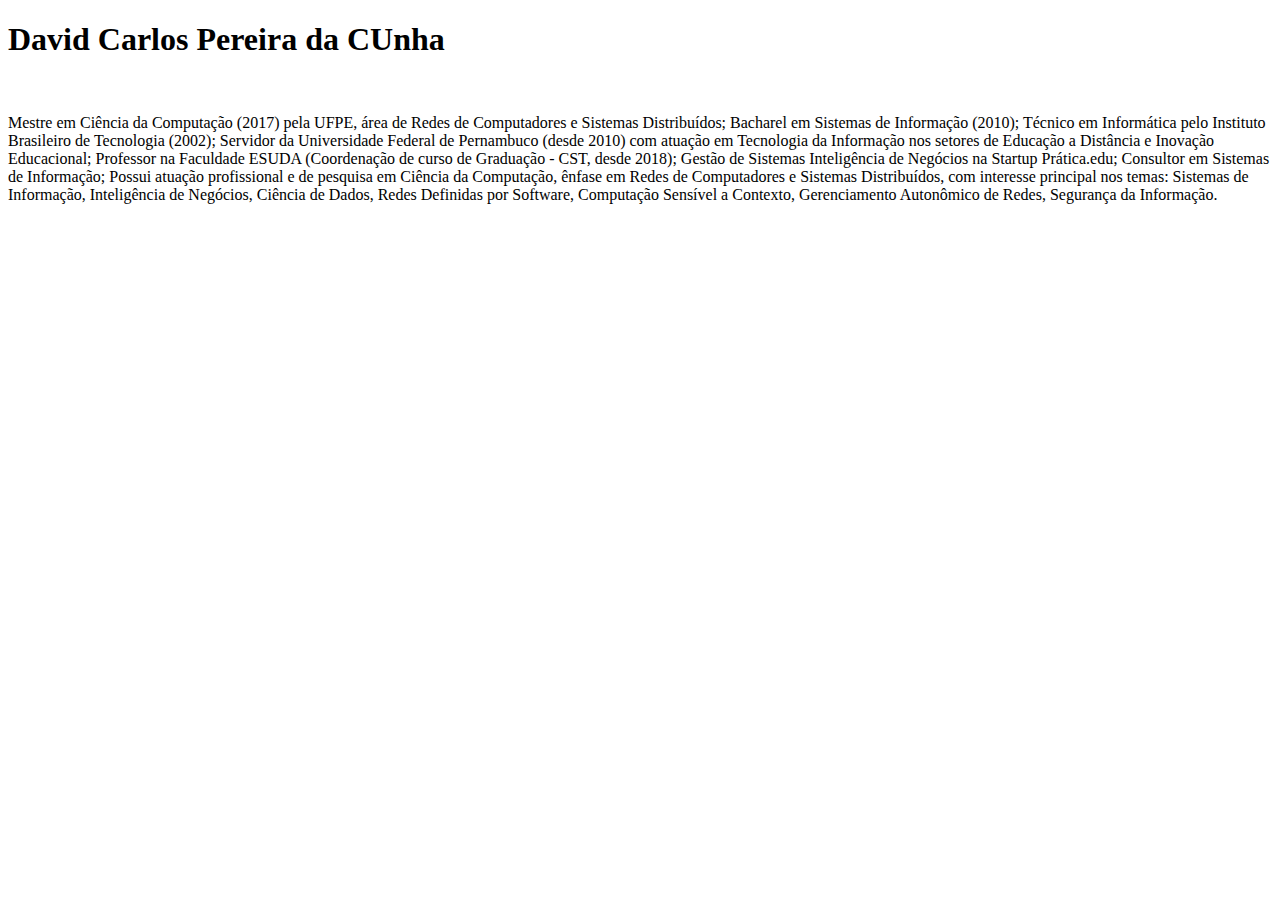
==== back/pages/page-Davidcunha.html @ af8b4105 "Update page-Davidcunha.html" ====
<!DOCTYPE html>
<html lang="pt-BR">
<head>
    <meta charset="UTF-8">
    <meta http-equiv="X-UA-Compatible" content="IE=edge">
    <meta name="viewport" content="width=device-width, initial-scale=1.0">
    <title>Página pessoal - David Carlos</title>
</head>
<body>
        <h1>David Carlos Pereira da CUnha</h1>
        <img src="./img/david (3).jpg" alt="">
        <p>Mestre em Ciência da Computação (2017) pela UFPE, área de Redes de Computadores e Sistemas Distribuídos; Bacharel em Sistemas de Informação (2010); Técnico em Informática pelo Instituto Brasileiro de Tecnologia (2002); Servidor da Universidade Federal de Pernambuco (desde 2010) com atuação em Tecnologia da Informação nos setores de Educação a Distância e Inovação Educacional; Professor na Faculdade ESUDA (Coordenação de curso de Graduação - CST, desde 2018); Gestão de Sistemas Inteligência de Negócios na Startup Prática.edu; Consultor em Sistemas de Informação; Possui atuação profissional e de pesquisa em Ciência da Computação, ênfase em Redes de Computadores e Sistemas Distribuídos, com interesse principal nos temas: Sistemas de Informação, Inteligência de Negócios, Ciência de Dados, Redes Definidas por Software, Computação Sensível a Contexto, Gerenciamento Autonômico de Redes, Segurança da Informação.</p>
</body>
</html>
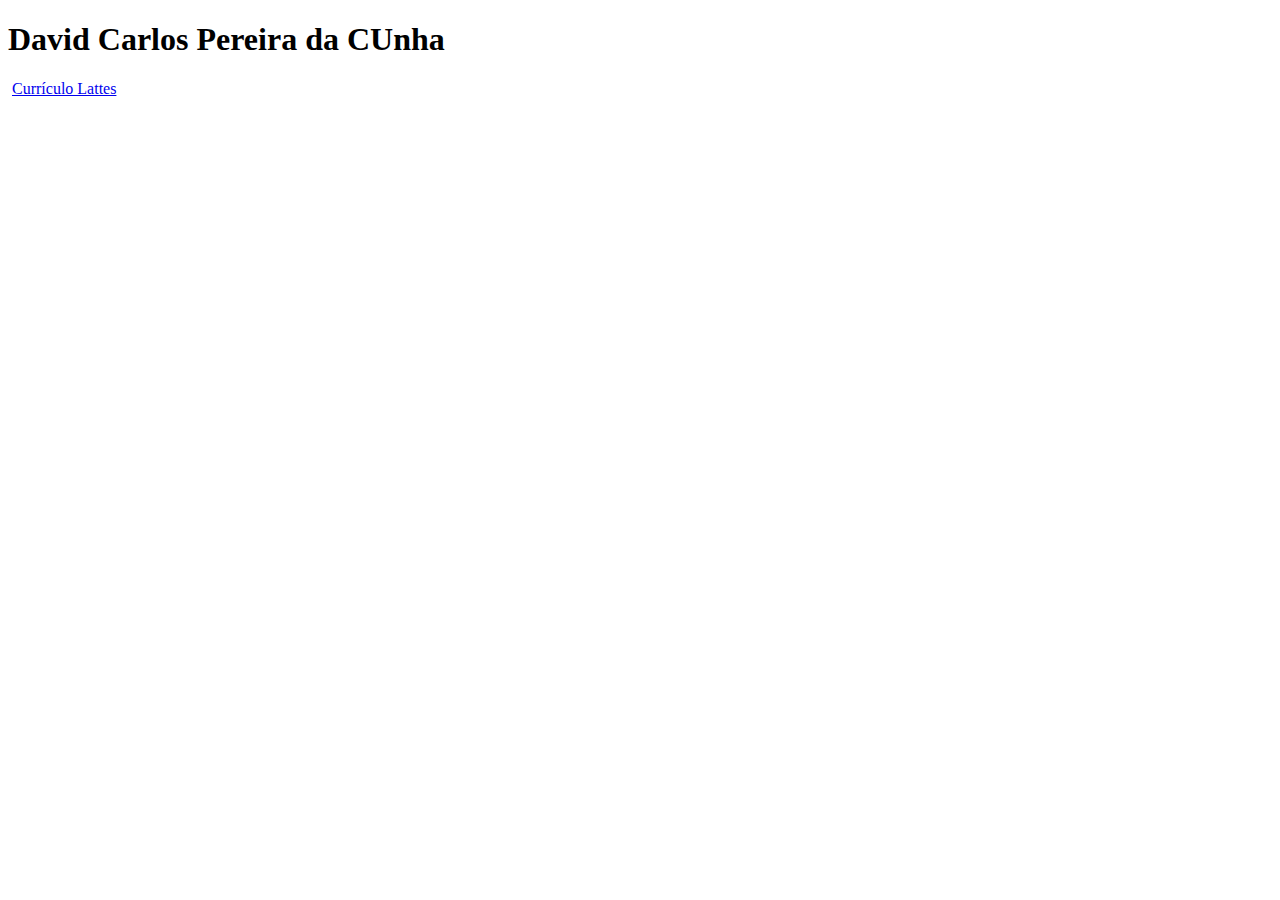
==== commit 2b1694e6: "Update page-Davidcunha.html" ====
--- a/back/pages/page-Davidcunha.html
+++ b/back/pages/page-Davidcunha.html
@@ -9,6 +9,6 @@
 <body>
         <h1>David Carlos Pereira da CUnha</h1>
         <img src="./img/david (3).jpg" alt="">
-        <p>Mestre em Ciência da Computação (2017) pela UFPE, área de Redes de Computadores e Sistemas Distribuídos; Bacharel em Sistemas de Informação (2010); Técnico em Informática pelo Instituto Brasileiro de Tecnologia (2002); Servidor da Universidade Federal de Pernambuco (desde 2010) com atuação em Tecnologia da Informação nos setores de Educação a Distância e Inovação Educacional; Professor na Faculdade ESUDA (Coordenação de curso de Graduação - CST, desde 2018); Gestão de Sistemas Inteligência de Negócios na Startup Prática.edu; Consultor em Sistemas de Informação; Possui atuação profissional e de pesquisa em Ciência da Computação, ênfase em Redes de Computadores e Sistemas Distribuídos, com interesse principal nos temas: Sistemas de Informação, Inteligência de Negócios, Ciência de Dados, Redes Definidas por Software, Computação Sensível a Contexto, Gerenciamento Autonômico de Redes, Segurança da Informação.</p>
+        <a href="http://lattes.cnpq.br/7105646936808438">Currículo Lattes</a></p> 
 </body>
 </html>
